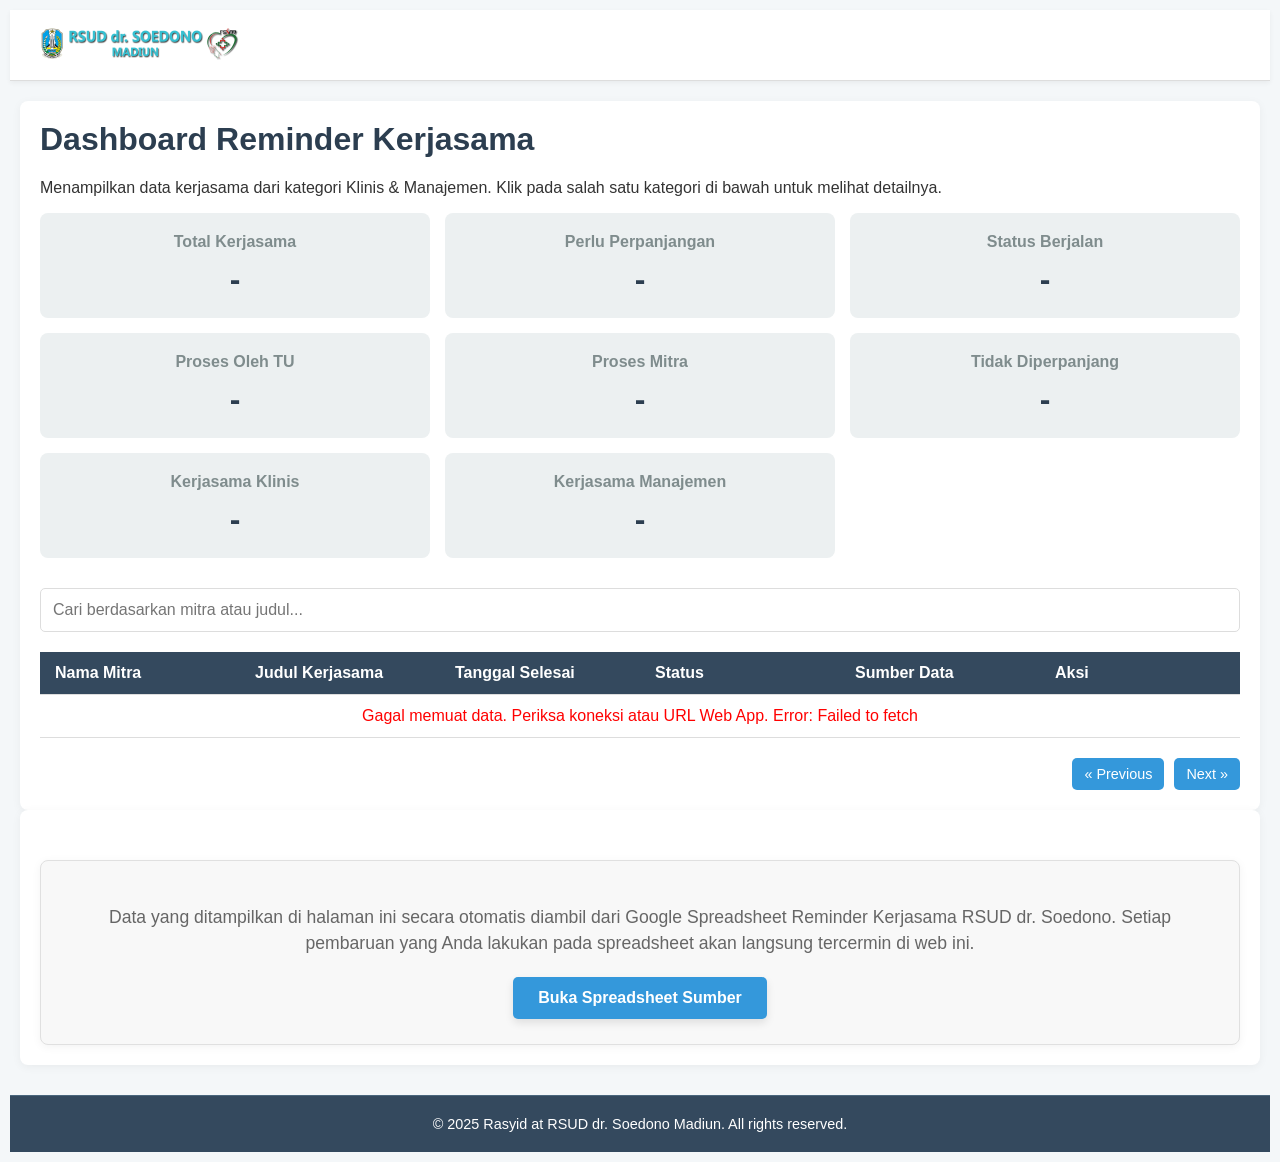
==== index.html @ 22380f66 "first commit" ====
<!DOCTYPE html>
<html lang="id">
<head>
    <meta charset="UTF-8">
    <meta name="viewport" content="width=device-width, initial-scale=1.0">
    <title>Dashboard Reminder Kerjasama</title>
    <link rel="stylesheet" href="style.css">
</head>
<body>
    <header class="main-header">
        <div class="header-content">
            <img src="logorssmweb.png" alt="Logo RSUD dr. Soedono Madiun" class="header-logo">
            </div>
    </header>

    <div class="container">
        <h1>Dashboard Reminder Kerjasama</h1>
        <p>Menampilkan data kerjasama dari kategori Klinis & Manajemen. Klik pada salah satu kategori di bawah untuk melihat detailnya.</p>
        
        <div class="summary-container">
            <a href="detail.html">
                <div class="stat-card"><h2>Total Kerjasama</h2><p id="total-kerjasama">-</p></div>
            </a>
            <a href="detail.html?status=Perlu Proses Perpanjangan">
                <div class="stat-card"><h2>Perlu Perpanjangan</h2><p id="perlu-perpanjangan">-</p></div>
            </a>
            <a href="detail.html?status=Berjalan">
                <div class="stat-card"><h2>Status Berjalan</h2><p id="status-berjalan">-</p></div>
            </a>
            <a href="detail.html?status=Proses Oleh TU">
                <div class="stat-card"><h2>Proses Oleh TU</h2><p id="proses-tu">-</p></div>
            </a>
            <a href="detail.html?status=Proses Mitra">
                <div class="stat-card"><h2>Proses Mitra</h2><p id="proses-mitra">-</p></div>
            </a>
            <a href="detail.html?status=Tidak Diperpanjang">
                <div class="stat-card"><h2>Tidak Diperpanjang</h2><p id="tidak-diperpanjang">-</p></div>
            </a>
            <a href="detail.html?kategori=Klinis">
                <div class="stat-card"><h2>Kerjasama Klinis</h2><p id="total-klinis">-</p></div>
            </a>
            <a href="detail.html?kategori=Manajemen">
                <div class="stat-card"><h2>Kerjasama Manajemen</h2><p id="total-manajemen">-</p></div>
            </a>
            </div>

        <div class="controls"><input type="text" id="search-box" placeholder="Cari berdasarkan mitra atau judul..."></div>
        <div id="loading">Memuat data, harap tunggu...</div>
        
        <div class="table-container">
            <table id="kerjasama-table">
                <thead>
                    <tr>
                        <th data-sort="mitra">Nama Mitra <span class="sort-icon"></span></th>
                        <th data-sort="judul">Judul Kerjasama <span class="sort-icon"></span></th>
                        <th data-sort="tanggalSelesai">Tanggal Selesai <span class="sort-icon"></span></th>
                        <th data-sort="status">Status <span class="sort-icon"></span></th>
                        <th data-sort="sumberSheet">Sumber Data <span class="sort-icon"></span></th>
                        <th>Aksi</th>
                    </tr>
                </thead>
                <tbody id="table-body"></tbody>
            </table>
        </div>

        <div class="table-footer">
            <div id="showing-entries"></div>
            <div class="pagination">
                <button id="prev-btn" class="pagination-btn">&laquo; Previous</button>
                <div id="page-numbers"></div>
                <button id="next-btn" class="pagination-btn">Next &raquo;</button>
            </div>
        </div>

    </div>

    <div class="container">
        <div class="spreadsheet-info-section">
            <p>Data yang ditampilkan di halaman ini secara otomatis diambil dari Google Spreadsheet Reminder Kerjasama RSUD dr. Soedono. Setiap pembaruan yang Anda lakukan pada spreadsheet akan langsung tercermin di web ini.</p>
            <a href="https://docs.google.com/spreadsheets/d/1sKY7LS9IsiCp8jeTIcus_BQs5-3i5xG7HFGnEg4Pla8/edit?usp=sharing" target="_blank" class="btn-spreadsheet">Buka Spreadsheet Sumber</a>
        </div>

    </div>

    <footer class="main-footer">
        <p>&copy; 2025 Rasyid at RSUD dr. Soedono Madiun. All rights reserved.</p>
    </footer>

    <div id="detail-modal" class="modal">
        <div class="modal-content">
            <span class="close-btn">&times;</span>
            <h2 class="modal-title">Detail Kerjasama</h2>
            <dl class="modal-grid">
                <dt>Nama Mitra 1</dt><dd id="modal-mitra1">-</dd>
                <dt>Nama Mitra 2</dt><dd id="modal-mitra2">-</dd>
                <dt>Judul Kerjasama</dt><dd id="modal-judul-kerjasama">-</dd>
                <dt>Dasar Hukum Mitra 1</dt><dd id="modal-dsm1">-</dd>
                <dt>Dasar Hukum Mitra 2</dt><dd id="modal-dsm2">-</dd>
                <dt>Dasar Hukum RS</dt><dd id="modal-dsrs">-</dd>
                <dt>Tanggal Mulai</dt><dd id="modal-tgl-mulai">-</dd>
                <dt>Tanggal Selesai</dt><dd id="modal-tgl-selesai">-</dd>
                <dt>Reminder 3 Bulan</dt><dd id="modal-reminder">-</dd>
                <dt>Keterangan</dt><dd id="modal-keterangan">-</dd>
            </dl>
        </div>
    </div>

    <div id="file-modal" class="modal">
        <div class="modal-content">
            <span class="close-file-btn">&times;</span>
            <h2 class="modal-title">Dokumen Kerjasama</h2>
            <div id="file-list"></div>
        </div>
    </div>

    <script src="sipedas.js"></script>
    <script src="script.js"></script>
</body>
</html>
---- style.css ----
/* General Styling */
body {
    font-family: -apple-system, BlinkMacSystemFont, 'Segoe UI', Roboto, Oxygen, Ubuntu, Cantarell, 'Open Sans', 'Helvetica Neue', sans-serif;
    background-color: #f4f7f9;
    color: #333;
    margin: 0;
    padding: 10px;
}
.container {
    max-width: 1200px;
    margin: auto;
    background-color: #fff;
    padding: 20px;
    border-radius: 8px;
    box-shadow: 0 2px 10px rgba(0,0,0,0.05);
}
h1 {
    color: #2c3e50;
    margin-top: 0;
}

/* Penambahan: Menghilangkan garis bawah dari semua link */
a {
    text-decoration: none;
    color: inherit;
}

/* Summary Cards Grid - Responsive */
.summary-container {
    display: grid;
    /* Mulai dengan 2 kolom di layar kecil ke sedang */
    grid-template-columns: repeat(auto-fit, minmax(200px, 1fr)); /* Menggunakan auto-fit untuk responsivitas yang lebih baik */
    gap: 15px;
    margin-bottom: 30px;
    justify-content: center;
    content: '';
    flex-grow: 1; /* Tambahkan ini untuk memusatkan item grid */
}

/* Menjadi 3 kolom di layar yang lebih besar */
@media (min-width: 900px) {
    .summary-container {
        grid-template-columns: repeat(3, 1fr);
    }
}
/* Menjadi 1 kolom di layar sangat kecil (ponsel) */
@media (max-width: 500px) {
    .summary-container {
        grid-template-columns: 1fr;
    }
}

.stat-card {
    background-color: #ecf0f1;
    padding: 20px;
    border-radius: 8px;
    text-align: center;
    /* Penambahan: Transisi untuk efek hover yang mulus */
    transition: transform 0.2s ease, box-shadow 0.2s ease;
}

/* Penambahan: Efek hover pada kartu */
.stat-link:hover .stat-card {
    transform: translateY(-5px);
    box-shadow: 0 4px 15px rgba(0,0,0,0.1);
}

.stat-card h2 {
    margin: 0 0 10px 0;
    font-size: 1em;
    color: #7f8c8d;
}
.stat-card p {
    margin: 0;
    font-size: 2em;
    font-weight: bold;
    color: #2c3e50;
}

/* Controls & Table */
.controls {
    margin-bottom: 20px;
}
#search-box {
    width: 100%;
    padding: 12px;
    font-size: 1em;
    border: 1px solid #ddd;
    border-radius: 5px;
    box-sizing: border-box;
}
#loading {
    text-align: center;
    padding: 20px;
    font-style: italic;
    color: #777;
}

/* Membuat tabel bisa di-scroll ke samping di layar kecil */
.table-container {
    overflow-x: auto;
    -webkit-overflow-scrolling: touch;
}

table {
    width: 100%;
    border-collapse: collapse;
    table-layout: fixed; /* Kunci untuk memotong teks (ellipsis) */
}
th, td {
    padding: 12px 15px;
    text-align: left;
    border-bottom: 1px solid #ddd;
}
thead th {
    background-color: #34495e;
    color: #fff;
}
tbody tr:hover {
    background-color: #f1f1f1;
}

/* Gaya untuk memotong teks yang panjang */
.truncate {
    white-space: nowrap;
    overflow: hidden;
    text-overflow: ellipsis;
    max-width: 250px; /* Atur lebar maksimum kolom, sesuaikan jika perlu */
}

/* Status & Action Button */
.status-pill {
    padding: 5px 10px;
    border-radius: 15px;
    font-size: 0.8em;
    font-weight: bold;
    color: #fff;
    display: inline-block;
}
.status-perlu-proses-perpanjangan { background-color: #e67e22; }
.status-berjalan { background-color: #27ae60; }
.status-proses-oleh-tu { background-color: #f1c40f; color: #333; }
.status-proses-mitra { background-color: #e74c3c; }
.status-tidak-diperpanjang { background-color: #34495e; }
.status-default { background-color: #95a5a6; }

.detail-btn {
    background-color: #3498db;
    color: white;
    border: none;
    padding: 6px 12px;
    border-radius: 5px;
    cursor: pointer;
    font-size: 0.9em;
}
.detail-btn:hover {
    background-color: #2980b9;
}

/* Modal Popup Styling */
.modal {
    display: none;
    position: fixed;
    z-index: 1000;
    left: 0;
    top: 0;
    width: 100%;
    height: 100%;
    overflow: auto;
    background-color: rgba(0,0,0,0.5);
}
.modal-content {
    background-color: #fefefe;
    margin: 5% auto;
    padding: 20px 30px;
    border: 1px solid #888;
    width: 80%;
    max-width: 700px;
    border-radius: 8px;
    position: relative;
    animation: slideDown 0.4s;
}
@keyframes slideDown {
    from { transform: translateY(-50px); opacity: 0; }
    to { transform: translateY(0); opacity: 1; }
}
.close-btn {
    color: #aaa;
    float: right;
    font-size: 28px;
    font-weight: bold;
    cursor: pointer;
}
.close-btn:hover, .close-btn:focus {
    color: black;
    text-decoration: none;
}
.modal-title {
    margin-top: 0;
    color: #2c3e50;
    border-bottom: 1px solid #eee;
    padding-bottom: 10px;
}
.modal-grid {
    display: grid;
    grid-template-columns: 180px 1fr;
    gap: 12px 20px;
    margin-top: 20px;
}
.modal-grid dt {
    font-weight: bold;
    color: #7f8c8d;
}
.modal-grid dd {
    margin: 0;
    word-break: break-word;
}
/* Table Footer & Pagination */
.table-footer {
    display: flex;
    justify-content: space-between;
    align-items: center;
    margin-top: 20px;
    flex-wrap: wrap; /* Allow wrapping on smaller screens */
    gap: 10px; /* Space between elements */
}

#showing-entries {
    font-size: 0.9em;
    color: #555;
}

.pagination {
    display: flex;
    align-items: center;
    gap: 5px;
}

.pagination-btn {
    background-color: #3498db;
    color: white;
    border: none;
    padding: 8px 12px;
    border-radius: 5px;
    cursor: pointer;
    font-size: 0.9em;
    transition: background-color 0.2s ease;
}

.pagination-btn:hover:not(:disabled) {
    background-color: #2980b9;
}

.pagination-btn:disabled {
    background-color: #cccccc;
    cursor: not-allowed;
}

.page-number {
    padding: 8px 12px;
    border: 1px solid #ddd;
    border-radius: 5px;
    cursor: pointer;
    margin: 0 2px;
    transition: background-color 0.2s ease, border-color 0.2s ease;
    font-size: 0.9em;
}

.page-number:hover {
    background-color: #f1f1f1;
}

.page-number.active {
    background-color: #3498db;
    color: white;
    border-color: #3498db;
    font-weight: bold;
}

/* Sorting Icons */
th[data-sort] {
    cursor: pointer;
    position: relative; /* For positioning the sort icon */
    padding-right: 25px; /* Make space for the icon */
}

.sort-icon {
    position: absolute;
    right: 8px;
    top: 50%;
    transform: translateY(-50%);
    width: 0;
    height: 0;
    border-left: 5px solid transparent;
    border-right: 5px solid transparent;
    opacity: 0.4; /* Default subtle icon */
    transition: opacity 0.2s ease;
}

th[data-sort]:hover .sort-icon {
    opacity: 0.7; /* More visible on hover */
}

.sort-icon.asc {
    border-bottom: 5px solid #fff; /* Up arrow for ascending */
    opacity: 1;
}

.sort-icon.desc {
    border-top: 5px solid #fff; /* Down arrow for descending */
    opacity: 1;
}

/* Responsive adjustments for table footer */
@media (max-width: 600px) {
    .table-footer {
        flex-direction: column;
        align-items: center;
    }
    .pagination {
        margin-top: 10px;
        justify-content: center;
        flex-wrap: wrap;
    }
    .page-number, .pagination-btn {
        margin-bottom: 5px; /* Add some space when wrapping */
    }
}
/* Header Styling */
.main-header {
    background-color: #fff; /* Warna latar belakang header */
    border-bottom: 1px solid #ddd; /* Garis bawah pemisah */
    padding: 10px 20px;
    margin-bottom: 20px; /* Jarak antara header dan konten utama */
    box-shadow: 0 2px 5px rgba(0,0,0,0.05); /* Sedikit bayangan */
    display: flex;
    align-items: center;
    justify-content: flex-start; /* Logo di kiri */
}

.header-content {
    max-width: 1200px; /* Lebar konten header agar sejajar dengan container */
    margin: 0 auto; /* Tengah konten */
    width: 100%;
    display: flex;
    align-items: center;
}

.header-logo {
    height: 50px; /* Tinggi logo, sesuaikan jika perlu */
    max-width: 100%; /* Pastikan logo responsif */
    object-fit: contain; /* Memastikan logo tidak terdistorsi */
}

/* Optional: Jika Anda menambahkan judul di header */
.header-title {
    margin-left: 15px;
    color: #2c3e50;
    font-size: 1.5em;
}

/* Footer Styling */
.main-footer {
    background-color: #34495e; /* Warna latar belakang footer, bisa disesuaikan */
    color: #fff;
    text-align: center;
    padding: 20px;
    margin-top: 30px; /* Jarak antara konten utama dan footer */
    border-top: 1px solid #4a667d; /* Garis atas pemisah */
}

.main-footer p {
    margin: 0;
    font-size: 0.9em;
}

/* Penyesuaian agar konten utama tidak menempel pada header/footer */
body {
    display: flex;
    flex-direction: column;
    min-height: 100vh; /* Memastikan footer selalu di bawah halaman */
}

.container {
    flex-grow: 1; /* Kontainer utama akan mengisi ruang yang tersedia */
}
/* Spreadsheet Info Section */
.spreadsheet-info-section {
    background-color: #f8f8f8; /* Biru sangat muda */
    border: 1px solid #e0e0e0; /* Border biru */
    border-radius: 8px;
    padding: 25px;
    margin-top: 30px;
    text-align: center;
    box-shadow: 0 2px 10px rgba(0,0,0,0.05);
}

.spreadsheet-info-section p {
    font-size: 1.1em;
    color: #666; /* Biru medium */
    margin-bottom: 20px;
    line-height: 1.5;
}

.btn-spreadsheet {
    display: inline-block;
    background-color: #3498db; /* Menggunakan warna biru tombol default dari situs Anda */
    color: white;
    padding: 12px 25px;
    border-radius: 5px;
    text-decoration: none;
    font-weight: bold;
    font-size: 1em;
    transition: background-color 0.3s ease, transform 0.2s ease;
    box-shadow: 0 4px 8px rgba(0,0,0,0.1);
}

.btn-spreadsheet:hover {
    background-color: #2980b9; /* Warna biru lebih gelap saat hover */
    transform: translateY(-2px);
    box-shadow: 0 6px 12px rgba(0,0,0,0.15);
}

/* Penyesuaian responsif untuk section ini */
@media (max-width: 600px) {
    .spreadsheet-info-section {
        padding: 15px;
    }
    .spreadsheet-info-section p {
        font-size: 1em;
    }
    .btn-spreadsheet {
        padding: 10px 20px;
        font-size: 0.9em;
    }
}

/* Document Button */
.doc-btn {
    background-color: #27ae60;
    color: white;
    border: none;
    padding: 6px 12px;
    border-radius: 5px;
    cursor: pointer;
    font-size: 0.9em;
    margin-left: 4px;
}
.doc-btn:hover {
    background-color: #219a52;
}

/* File Modal Items */
.file-item {
    display: flex;
    justify-content: space-between;
    align-items: center;
    padding: 12px 0;
    border-bottom: 1px solid #eee;
}
.file-item:last-child {
    border-bottom: none;
}
.file-name {
    flex: 1;
    margin-right: 15px;
    word-break: break-all;
    font-size: 0.95em;
    color: #333;
}
.file-actions {
    display: flex;
    gap: 8px;
    flex-shrink: 0;
}
.file-btn {
    padding: 6px 14px;
    border-radius: 5px;
    font-size: 0.85em;
    text-decoration: none;
    color: white;
    display: inline-block;
    text-align: center;
    transition: background-color 0.2s ease;
}
.file-btn-lihat {
    background-color: #3498db;
}
.file-btn-lihat:hover {
    background-color: #2980b9;
}
.file-btn-download {
    background-color: #27ae60;
}
.file-btn-download:hover {
    background-color: #219a52;
}
.file-empty {
    text-align: center;
    color: #999;
    padding: 20px 0;
}
.file-login-notice {
    text-align: center;
    padding: 20px;
    background-color: #fff3cd;
    border: 1px solid #ffc107;
    border-radius: 8px;
    color: #856404;
}
.file-login-notice p {
    margin: 5px 0;
}
.close-file-btn {
    color: #aaa;
    float: right;
    font-size: 28px;
    font-weight: bold;
    cursor: pointer;
}
.close-file-btn:hover {
    color: black;
}

@media (max-width: 500px) {
    .file-item {
        flex-direction: column;
        align-items: flex-start;
        gap: 8px;
    }
    .file-actions {
        width: 100%;
    }
    .file-btn {
        flex: 1;
    }
}
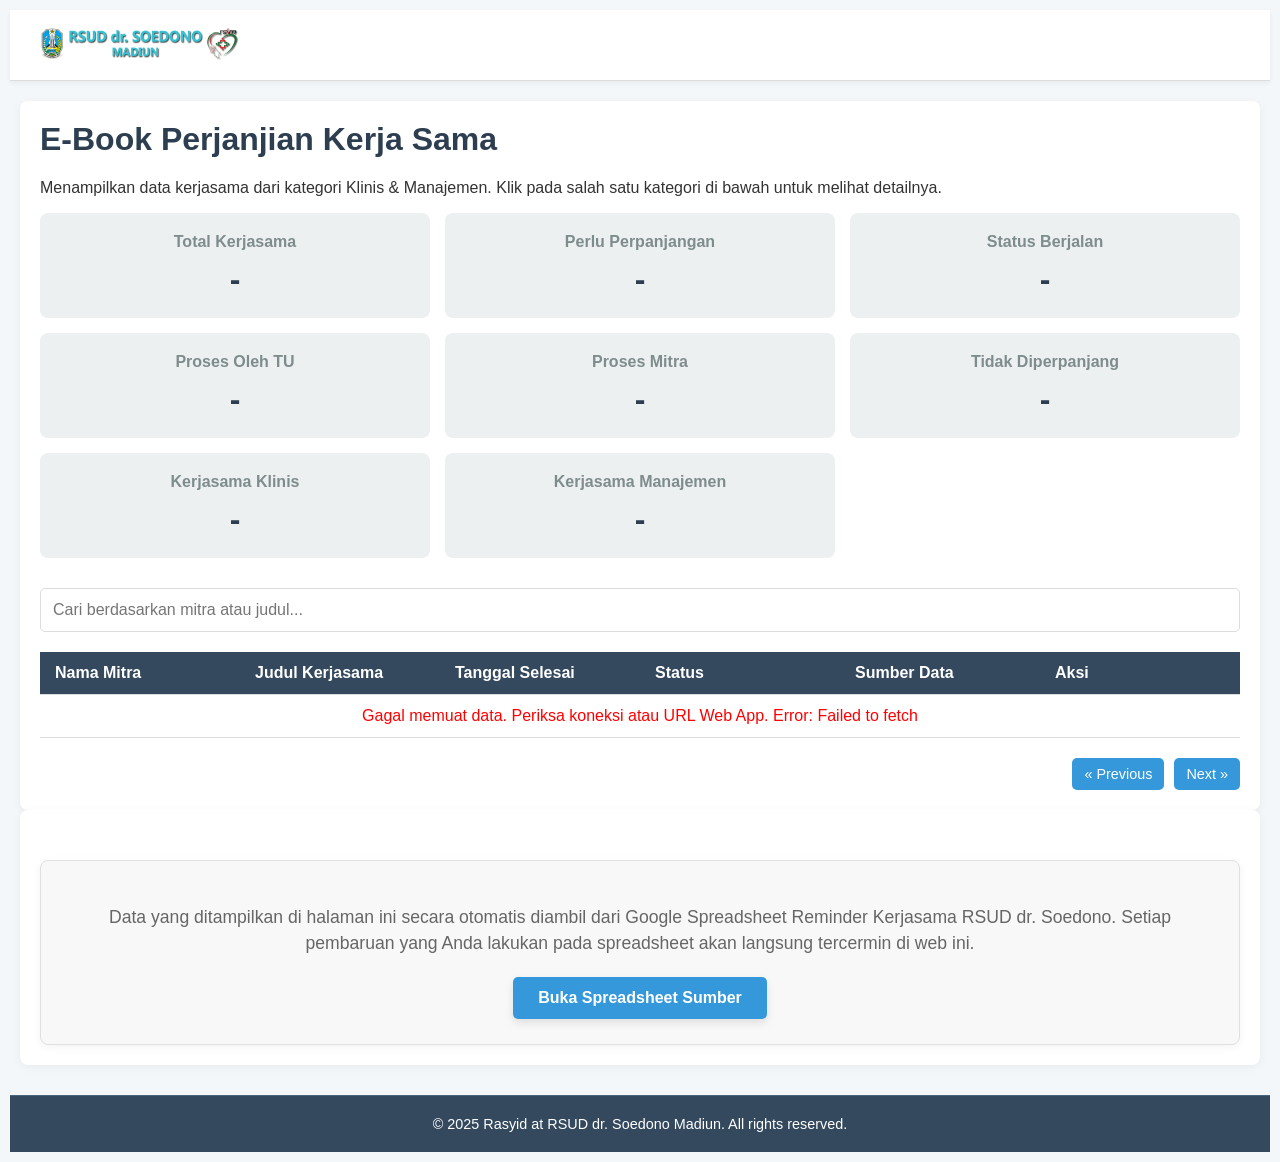
==== commit aa8b7d33: "Update title and heading for E-Book project" ====
--- a/index.html
+++ b/index.html
@@ -3,7 +3,7 @@
 <head>
     <meta charset="UTF-8">
     <meta name="viewport" content="width=device-width, initial-scale=1.0">
-    <title>Dashboard Reminder Kerjasama</title>
+    <title>E-Book Perjanjian Kerja Sama</title>
     <link rel="stylesheet" href="style.css">
 </head>
 <body>
@@ -14,7 +14,7 @@
     </header>
 
     <div class="container">
-        <h1>Dashboard Reminder Kerjasama</h1>
+        <h1>E-Book Perjanjian Kerja Sama</h1>
         <p>Menampilkan data kerjasama dari kategori Klinis & Manajemen. Klik pada salah satu kategori di bawah untuk melihat detailnya.</p>
         
         <div class="summary-container">
@@ -116,4 +116,4 @@
     <script src="sipedas.js"></script>
     <script src="script.js"></script>
 </body>
-</html>+</html>
--- a/style.css
+++ b/style.css
@@ -489,12 +489,7 @@
 .file-btn-lihat:hover {
     background-color: #2980b9;
 }
-.file-btn-download {
-    background-color: #27ae60;
-}
-.file-btn-download:hover {
-    background-color: #219a52;
-}
+
 .file-empty {
     text-align: center;
     color: #999;
